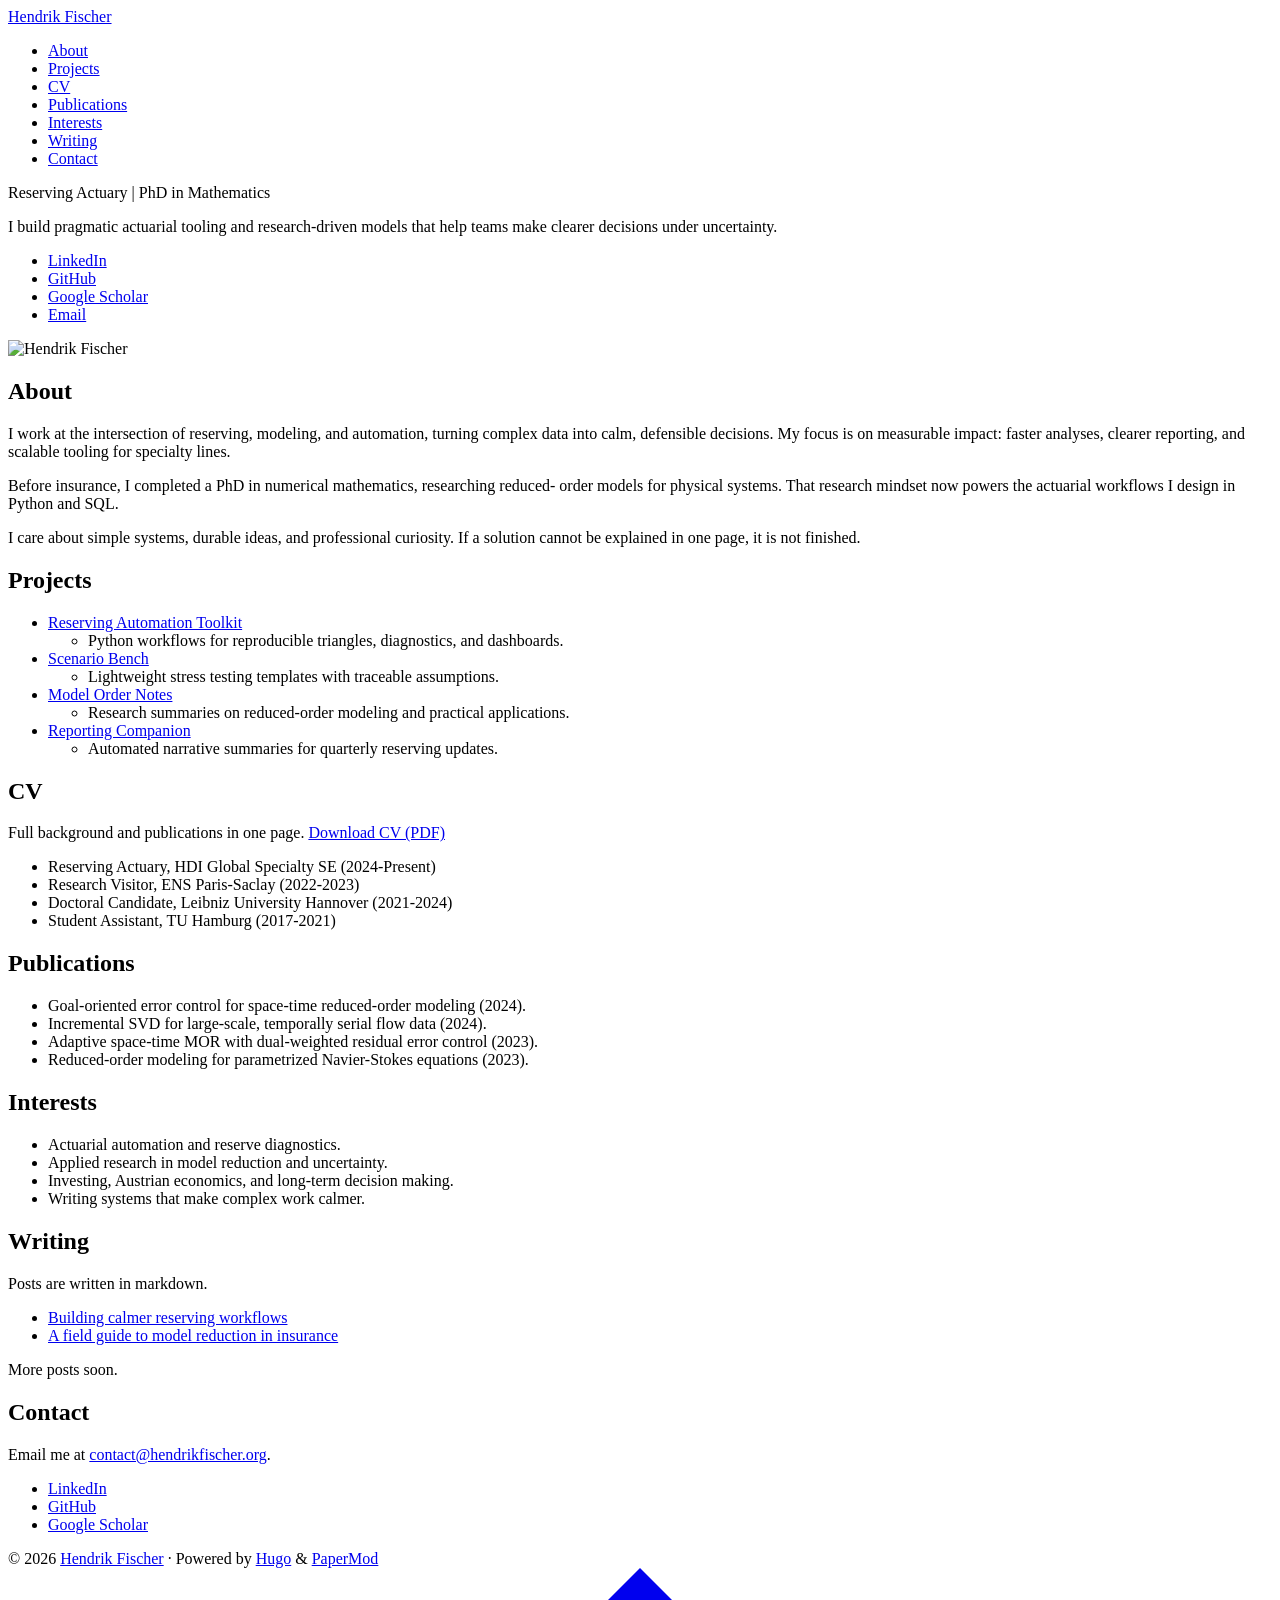
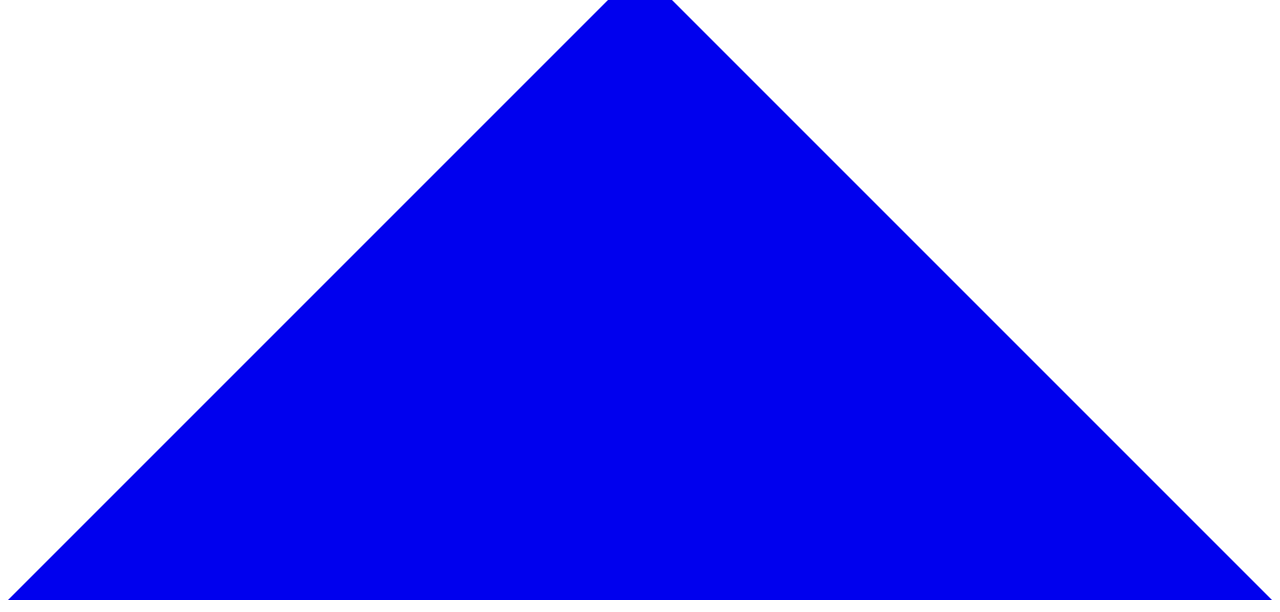
==== public/index.html @ 9a806256 "basic start with transition to hugo" ====
<!DOCTYPE html>
<html lang="en" dir="auto" data-theme="light">

<head>
	<meta name="generator" content="Hugo 0.154.5"><script src="/livereload.js?mindelay=10&amp;v=2&amp;port=1313&amp;path=livereload" data-no-instant defer></script><meta charset="utf-8">
<meta http-equiv="X-UA-Compatible" content="IE=edge">
<meta name="viewport" content="width=device-width, initial-scale=1, shrink-to-fit=no">
<meta name="robots" content="noindex, nofollow">
<title>Hendrik Fischer</title>

<meta name="description" content="">
<meta name="author" content="">
<link rel="canonical" href="http://localhost:1313/">
<link crossorigin="anonymous" href="/assets/css/stylesheet.a694c0f33f8e8000da65affe1b7305f20426470eec877026307324a6bb0e6eb9.css" integrity="sha256-ppTA8z&#43;OgADaZa/&#43;G3MF8gQmRw7sh3AmMHMkprsObrk=" rel="preload stylesheet" as="style">
<link rel="icon" href="http://localhost:1313/images/logo.ico">
<link rel="icon" type="image/png" sizes="16x16" href="http://localhost:1313/images/logo.ico">
<link rel="icon" type="image/png" sizes="32x32" href="http://localhost:1313/images/logo.ico">
<link rel="apple-touch-icon" href="http://localhost:1313/images/logo.ico">
<link rel="mask-icon" href="http://localhost:1313/safari-pinned-tab.svg">
<meta name="theme-color" content="#2e2e33">
<meta name="msapplication-TileColor" content="#2e2e33">
<link rel="alternate" type="application/rss+xml" href="http://localhost:1313/index.xml" title="rss">
<link rel="alternate" hreflang="en" href="http://localhost:1313/">
<noscript>
    <style>
        #theme-toggle,
        .top-link {
            display: none;
        }

    </style>
</noscript>
</head>
<body class="list" id="top">
    <header class="header">
    <nav class="nav">
        <div class="logo">
            <a href="http://localhost:1313/" accesskey="h" title="Hendrik Fischer (Alt + H)">Hendrik Fischer</a>
            <div class="logo-switches">
            </div>
        </div>
        <ul id="menu">
            <li>
                <a href="http://localhost:1313/#about" title="About">
                    <span>About</span>
                </a>
            </li>
            <li>
                <a href="http://localhost:1313/#projects" title="Projects">
                    <span>Projects</span>
                </a>
            </li>
            <li>
                <a href="http://localhost:1313/#cv" title="CV">
                    <span>CV</span>
                </a>
            </li>
            <li>
                <a href="http://localhost:1313/#publications" title="Publications">
                    <span>Publications</span>
                </a>
            </li>
            <li>
                <a href="http://localhost:1313/#interests" title="Interests">
                    <span>Interests</span>
                </a>
            </li>
            <li>
                <a href="http://localhost:1313/#writing" title="Writing">
                    <span>Writing</span>
                </a>
            </li>
            <li>
                <a href="http://localhost:1313/#contact" title="Contact">
                    <span>Contact</span>
                </a>
            </li>
        </ul>
    </nav>
</header>
<main class="main"> 
<div class="post-content"><div class="hero-split">
  <div class="hero-text">
    <p class="hero-eyebrow">Reserving Actuary | PhD in Mathematics</p>
    <p class="hero-intro">
      I build pragmatic actuarial tooling and research-driven models that help teams make
      clearer decisions under uncertainty.
    </p>
    <ul class="hero-links">
      <li><a href="https://www.linkedin.com/in/hendrikfischer24/">LinkedIn</a></li>
      <li><a href="https://github.com/Hendrik240298">GitHub</a></li>
      <li><a href="https://scholar.google.de/citations?user=nfEU9yoAAAAJ&hl">Google Scholar</a></li>
      <li><a href="mailto:contact@hendrikfischer.org">Email</a></li>
    </ul>
  </div>
  <div class="hero-photo">
    <img src="/images/photo_hendrik.png" alt="Hendrik Fischer">
  </div>
</div>
<h2 id="about">About<a hidden class="anchor" aria-hidden="true" href="#about">#</a></h2>
<p>I work at the intersection of reserving, modeling, and automation, turning complex
data into calm, defensible decisions. My focus is on measurable impact: faster
analyses, clearer reporting, and scalable tooling for specialty lines.</p>
<p>Before insurance, I completed a PhD in numerical mathematics, researching reduced-
order models for physical systems. That research mindset now powers the actuarial
workflows I design in Python and SQL.</p>
<p>I care about simple systems, durable ideas, and professional curiosity. If a
solution cannot be explained in one page, it is not finished.</p>
<h2 id="projects">Projects<a hidden class="anchor" aria-hidden="true" href="#projects">#</a></h2>
<ul>
<li><a href="https://github.com/Hendrik240298">Reserving Automation Toolkit</a>
<ul>
<li>Python workflows for reproducible triangles, diagnostics, and dashboards.</li>
</ul>
</li>
<li><a href="https://github.com/Hendrik240298">Scenario Bench</a>
<ul>
<li>Lightweight stress testing templates with traceable assumptions.</li>
</ul>
</li>
<li><a href="https://github.com/Hendrik240298">Model Order Notes</a>
<ul>
<li>Research summaries on reduced-order modeling and practical applications.</li>
</ul>
</li>
<li><a href="https://github.com/Hendrik240298">Reporting Companion</a>
<ul>
<li>Automated narrative summaries for quarterly reserving updates.</li>
</ul>
</li>
</ul>
<h2 id="cv">CV<a hidden class="anchor" aria-hidden="true" href="#cv">#</a></h2>
<p>Full background and publications in one page. <a href="/cv.pdf">Download CV (PDF)</a></p>
<ul>
<li>Reserving Actuary, HDI Global Specialty SE (2024-Present)</li>
<li>Research Visitor, ENS Paris-Saclay (2022-2023)</li>
<li>Doctoral Candidate, Leibniz University Hannover (2021-2024)</li>
<li>Student Assistant, TU Hamburg (2017-2021)</li>
</ul>
<h2 id="publications">Publications<a hidden class="anchor" aria-hidden="true" href="#publications">#</a></h2>
<ul>
<li>Goal-oriented error control for space-time reduced-order modeling (2024).</li>
<li>Incremental SVD for large-scale, temporally serial flow data (2024).</li>
<li>Adaptive space-time MOR with dual-weighted residual error control (2023).</li>
<li>Reduced-order modeling for parametrized Navier-Stokes equations (2023).</li>
</ul>
<h2 id="interests">Interests<a hidden class="anchor" aria-hidden="true" href="#interests">#</a></h2>
<ul>
<li>Actuarial automation and reserve diagnostics.</li>
<li>Applied research in model reduction and uncertainty.</li>
<li>Investing, Austrian economics, and long-term decision making.</li>
<li>Writing systems that make complex work calmer.</li>
</ul>
<h2 id="writing">Writing<a hidden class="anchor" aria-hidden="true" href="#writing">#</a></h2>
<p>Posts are written in markdown.</p>
<ul>
<li><a href="/writing/calm-reserving-workflows/">Building calmer reserving workflows</a></li>
<li><a href="/writing/model-reduction-field-guide/">A field guide to model reduction in insurance</a></li>
</ul>
<p>More posts soon.</p>
<h2 id="contact">Contact<a hidden class="anchor" aria-hidden="true" href="#contact">#</a></h2>
<p>Email me at <a href="mailto:contact@hendrikfischer.org">contact@hendrikfischer.org</a>.</p>
<ul>
<li><a href="https://www.linkedin.com/in/hendrikfischer24/">LinkedIn</a></li>
<li><a href="https://github.com/Hendrik240298">GitHub</a></li>
<li><a href="https://scholar.google.de/citations?user=nfEU9yoAAAAJ&amp;hl">Google Scholar</a></li>
</ul>


</div>
    </main>
    
<footer class="footer">
        <span>&copy; 2026 <a href="http://localhost:1313/">Hendrik Fischer</a></span> · 

    <span>
        Powered by
        <a href="https://gohugo.io/" rel="noopener noreferrer" target="_blank">Hugo</a> &
        <a href="https://github.com/adityatelange/hugo-PaperMod/" rel="noopener" target="_blank">PaperMod</a>
    </span>
</footer>
<a href="#top" aria-label="go to top" title="Go to Top (Alt + G)" class="top-link" id="top-link" accesskey="g">
    <svg xmlns="http://www.w3.org/2000/svg" viewBox="0 0 12 6" fill="currentColor">
        <path d="M12 6H0l6-6z" />
    </svg>
</a>

<script>
    let menu = document.getElementById('menu');
    if (menu) {
        
        const scrollPosition = localStorage.getItem("menu-scroll-position");
        if (scrollPosition) {
            menu.scrollLeft = parseInt(scrollPosition, 10);
        }
        
        menu.onscroll = function () {
            localStorage.setItem("menu-scroll-position", menu.scrollLeft);
        }
    }

    document.querySelectorAll('a[href^="#"]').forEach(anchor => {
        anchor.addEventListener("click", function (e) {
            e.preventDefault();
            var id = this.getAttribute("href").substr(1);
            if (!window.matchMedia('(prefers-reduced-motion: reduce)').matches) {
                document.querySelector(`[id='${decodeURIComponent(id)}']`).scrollIntoView({
                    behavior: "smooth"
                });
            } else {
                document.querySelector(`[id='${decodeURIComponent(id)}']`).scrollIntoView();
            }
            if (id === "top") {
                history.replaceState(null, null, " ");
            } else {
                history.pushState(null, null, `#${id}`);
            }
        });
    });

</script>
<script>
    var mybutton = document.getElementById("top-link");
    window.onscroll = function () {
        if (document.body.scrollTop > 800 || document.documentElement.scrollTop > 800) {
            mybutton.style.visibility = "visible";
            mybutton.style.opacity = "1";
        } else {
            mybutton.style.visibility = "hidden";
            mybutton.style.opacity = "0";
        }
    };

</script>
</body>

</html>
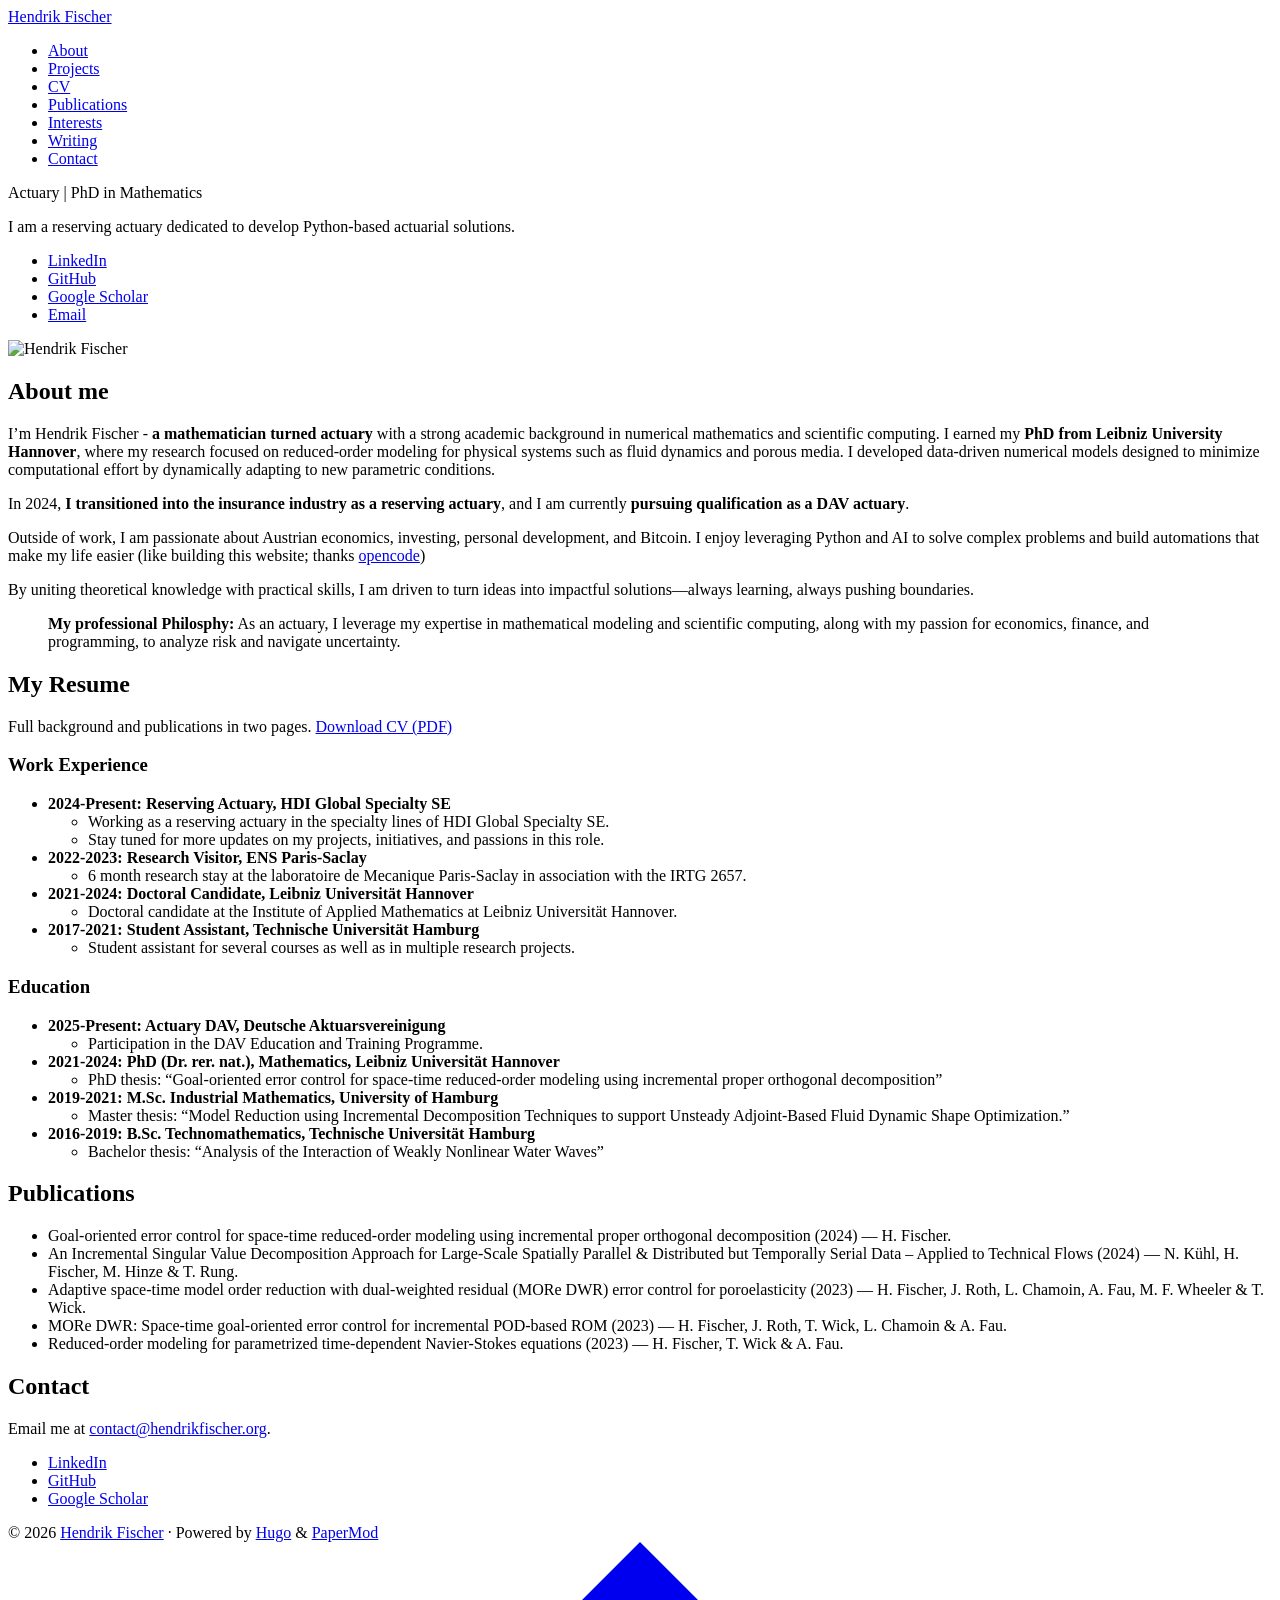
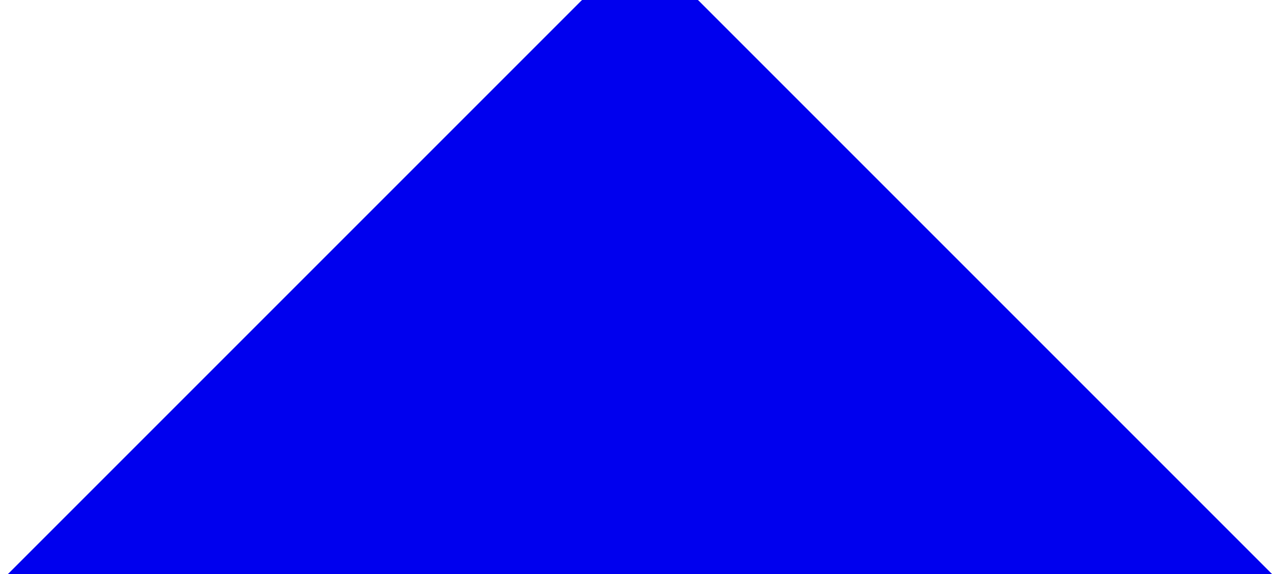
==== commit 54a8a355: "build hugo site" ====
--- a/public/index.html
+++ b/public/index.html
@@ -11,11 +11,11 @@
 <meta name="description" content="">
 <meta name="author" content="">
 <link rel="canonical" href="http://localhost:1313/">
-<link crossorigin="anonymous" href="/assets/css/stylesheet.a694c0f33f8e8000da65affe1b7305f20426470eec877026307324a6bb0e6eb9.css" integrity="sha256-ppTA8z&#43;OgADaZa/&#43;G3MF8gQmRw7sh3AmMHMkprsObrk=" rel="preload stylesheet" as="style">
-<link rel="icon" href="http://localhost:1313/images/logo.ico">
-<link rel="icon" type="image/png" sizes="16x16" href="http://localhost:1313/images/logo.ico">
-<link rel="icon" type="image/png" sizes="32x32" href="http://localhost:1313/images/logo.ico">
-<link rel="apple-touch-icon" href="http://localhost:1313/images/logo.ico">
+<link crossorigin="anonymous" href="/assets/css/stylesheet.64a04b3a647a236e3949a386f820a302d5426242f764fc10994d18ead3e697a4.css" integrity="sha256-ZKBLOmR6I245SaOG&#43;CCjAtVCYkL3ZPwQmU0Y6tPml6Q=" rel="preload stylesheet" as="style">
+<link rel="icon" href="http://localhost:1313/images/favicon.svg">
+<link rel="icon" type="image/png" sizes="16x16" href="http://localhost:1313/images/favicon.svg">
+<link rel="icon" type="image/png" sizes="32x32" href="http://localhost:1313/images/favicon.svg">
+<link rel="apple-touch-icon" href="http://localhost:1313/images/favicon.svg">
 <link rel="mask-icon" href="http://localhost:1313/safari-pinned-tab.svg">
 <meta name="theme-color" content="#2e2e33">
 <meta name="msapplication-TileColor" content="#2e2e33">
@@ -81,10 +81,9 @@
 <main class="main"> 
 <div class="post-content"><div class="hero-split">
   <div class="hero-text">
-    <p class="hero-eyebrow">Reserving Actuary | PhD in Mathematics</p>
+    <p class="hero-eyebrow">Actuary | PhD in Mathematics</p>
     <p class="hero-intro">
-      I build pragmatic actuarial tooling and research-driven models that help teams make
-      clearer decisions under uncertainty.
+      I am a reserving actuary dedicated to develop Python-based actuarial solutions.
     </p>
     <ul class="hero-links">
       <li><a href="https://www.linkedin.com/in/hendrikfischer24/">LinkedIn</a></li>
@@ -97,67 +96,117 @@
     <img src="/images/photo_hendrik.png" alt="Hendrik Fischer">
   </div>
 </div>
-<h2 id="about">About<a hidden class="anchor" aria-hidden="true" href="#about">#</a></h2>
-<p>I work at the intersection of reserving, modeling, and automation, turning complex
-data into calm, defensible decisions. My focus is on measurable impact: faster
-analyses, clearer reporting, and scalable tooling for specialty lines.</p>
-<p>Before insurance, I completed a PhD in numerical mathematics, researching reduced-
-order models for physical systems. That research mindset now powers the actuarial
-workflows I design in Python and SQL.</p>
-<p>I care about simple systems, durable ideas, and professional curiosity. If a
-solution cannot be explained in one page, it is not finished.</p>
-<h2 id="projects">Projects<a hidden class="anchor" aria-hidden="true" href="#projects">#</a></h2>
-<ul>
-<li><a href="https://github.com/Hendrik240298">Reserving Automation Toolkit</a>
-<ul>
-<li>Python workflows for reproducible triangles, diagnostics, and dashboards.</li>
-</ul>
-</li>
-<li><a href="https://github.com/Hendrik240298">Scenario Bench</a>
-<ul>
-<li>Lightweight stress testing templates with traceable assumptions.</li>
-</ul>
-</li>
-<li><a href="https://github.com/Hendrik240298">Model Order Notes</a>
-<ul>
-<li>Research summaries on reduced-order modeling and practical applications.</li>
-</ul>
-</li>
-<li><a href="https://github.com/Hendrik240298">Reporting Companion</a>
-<ul>
-<li>Automated narrative summaries for quarterly reserving updates.</li>
-</ul>
-</li>
-</ul>
-<h2 id="cv">CV<a hidden class="anchor" aria-hidden="true" href="#cv">#</a></h2>
-<p>Full background and publications in one page. <a href="/cv.pdf">Download CV (PDF)</a></p>
-<ul>
-<li>Reserving Actuary, HDI Global Specialty SE (2024-Present)</li>
-<li>Research Visitor, ENS Paris-Saclay (2022-2023)</li>
-<li>Doctoral Candidate, Leibniz University Hannover (2021-2024)</li>
-<li>Student Assistant, TU Hamburg (2017-2021)</li>
+<h2 id="about-me">About me<a hidden class="anchor" aria-hidden="true" href="#about-me">#</a></h2>
+<p>I&rsquo;m Hendrik Fischer - <strong>a mathematician turned actuary</strong> with a strong academic
+background in numerical mathematics and scientific computing. I earned my
+<strong>PhD from Leibniz University Hannover</strong>, where my research focused on reduced-order
+modeling for physical systems such as fluid dynamics and porous media. I developed
+data-driven numerical models designed to minimize computational effort by
+dynamically adapting to new parametric conditions.</p>
+<p>In 2024, <strong>I transitioned into the insurance industry as a reserving actuary</strong>, and
+I am currently <strong>pursuing qualification as a DAV actuary</strong>.</p>
+<p>Outside of work, I am passionate about Austrian economics, investing, personal
+development, and Bitcoin. I enjoy leveraging Python and AI to solve complex
+problems and build automations that make my life easier (like building this website; thanks <a href="https://opencode.ai">opencode</a>)</p>
+<p>By uniting theoretical knowledge with practical skills, I am driven to turn ideas
+into impactful solutions—always learning, always pushing boundaries.</p>
+<blockquote>
+<p><strong>My professional Philosphy:</strong> As an actuary, I leverage my expertise in
+mathematical modeling and scientific computing, along with my passion for economics,
+finance, and programming, to analyze risk and navigate uncertainty.</p>
+</blockquote>
+<!-- ## Projects -->
+<!---->
+<!-- - [Reserving Automation Toolkit](https://github.com/Hendrik240298) -->
+<!--   - Python workflows for reproducible triangles, diagnostics, and dashboards. -->
+<!-- - [Scenario Bench](https://github.com/Hendrik240298) -->
+<!--   - Lightweight stress testing templates with traceable assumptions. -->
+<!-- - [Model Order Notes](https://github.com/Hendrik240298) -->
+<!--   - Research summaries on reduced-order modeling and practical applications. -->
+<!-- - [Reporting Companion](https://github.com/Hendrik240298) -->
+<!--   - Automated narrative summaries for quarterly reserving updates. -->
+<h2 id="my-resume">My Resume<a hidden class="anchor" aria-hidden="true" href="#my-resume">#</a></h2>
+<p>Full background and publications in two pages. <a href="/cv.pdf">Download CV (PDF)</a></p>
+<h3 id="work-experience">Work Experience<a hidden class="anchor" aria-hidden="true" href="#work-experience">#</a></h3>
+<ul>
+<li><strong>2024-Present: Reserving Actuary, HDI Global Specialty SE</strong>
+<ul>
+<li>Working as a reserving actuary in the specialty lines of HDI Global Specialty SE.</li>
+<li>Stay tuned for more updates on my projects, initiatives, and passions in this role.</li>
+</ul>
+</li>
+<li><strong>2022-2023: Research Visitor, ENS Paris-Saclay</strong>
+<ul>
+<li>6 month research stay at the laboratoire de Mecanique Paris-Saclay in association with
+the IRTG 2657.</li>
+</ul>
+</li>
+<li><strong>2021-2024: Doctoral Candidate, Leibniz Universität Hannover</strong>
+<ul>
+<li>Doctoral candidate at the Institute of Applied Mathematics at Leibniz Universität Hannover.</li>
+</ul>
+</li>
+<li><strong>2017-2021: Student Assistant, Technische Universität Hamburg</strong>
+<ul>
+<li>Student assistant for several courses as well as in multiple research projects.</li>
+</ul>
+</li>
+</ul>
+<h3 id="education">Education<a hidden class="anchor" aria-hidden="true" href="#education">#</a></h3>
+<ul>
+<li><strong>2025-Present: Actuary DAV, Deutsche Aktuarsvereinigung</strong>
+<ul>
+<li>Participation in the DAV Education and Training Programme.</li>
+</ul>
+</li>
+<li><strong>2021-2024: PhD (Dr. rer. nat.), Mathematics, Leibniz Universität Hannover</strong>
+<ul>
+<li>PhD thesis: &ldquo;Goal-oriented error control for space-time reduced-order modeling using
+incremental proper orthogonal decomposition&rdquo;</li>
+</ul>
+</li>
+<li><strong>2019-2021: M.Sc. Industrial Mathematics, University of Hamburg</strong>
+<ul>
+<li>Master thesis: &ldquo;Model Reduction using Incremental Decomposition Techniques to support
+Unsteady Adjoint-Based Fluid Dynamic Shape Optimization.&rdquo;</li>
+</ul>
+</li>
+<li><strong>2016-2019: B.Sc. Technomathematics, Technische Universität Hamburg</strong>
+<ul>
+<li>Bachelor thesis: &ldquo;Analysis of the Interaction of Weakly Nonlinear Water Waves&rdquo;</li>
+</ul>
+</li>
 </ul>
 <h2 id="publications">Publications<a hidden class="anchor" aria-hidden="true" href="#publications">#</a></h2>
 <ul>
-<li>Goal-oriented error control for space-time reduced-order modeling (2024).</li>
-<li>Incremental SVD for large-scale, temporally serial flow data (2024).</li>
-<li>Adaptive space-time MOR with dual-weighted residual error control (2023).</li>
-<li>Reduced-order modeling for parametrized Navier-Stokes equations (2023).</li>
-</ul>
-<h2 id="interests">Interests<a hidden class="anchor" aria-hidden="true" href="#interests">#</a></h2>
-<ul>
-<li>Actuarial automation and reserve diagnostics.</li>
-<li>Applied research in model reduction and uncertainty.</li>
-<li>Investing, Austrian economics, and long-term decision making.</li>
-<li>Writing systems that make complex work calmer.</li>
-</ul>
-<h2 id="writing">Writing<a hidden class="anchor" aria-hidden="true" href="#writing">#</a></h2>
-<p>Posts are written in markdown.</p>
-<ul>
-<li><a href="/writing/calm-reserving-workflows/">Building calmer reserving workflows</a></li>
-<li><a href="/writing/model-reduction-field-guide/">A field guide to model reduction in insurance</a></li>
-</ul>
-<p>More posts soon.</p>
+<li>Goal-oriented error control for space-time reduced-order modeling using incremental proper
+orthogonal decomposition (2024) — H. Fischer.</li>
+<li>An Incremental Singular Value Decomposition Approach for Large-Scale Spatially Parallel &amp;
+Distributed but Temporally Serial Data &ndash; Applied to Technical Flows (2024) — N. Kühl,
+H. Fischer, M. Hinze &amp; T. Rung.</li>
+<li>Adaptive space-time model order reduction with dual-weighted residual (MORe DWR) error
+control for poroelasticity (2023) — H. Fischer, J. Roth, L. Chamoin, A. Fau,
+M. F. Wheeler &amp; T. Wick.</li>
+<li>MORe DWR: Space-time goal-oriented error control for incremental POD-based ROM (2023)
+— H. Fischer, J. Roth, T. Wick, L. Chamoin &amp; A. Fau.</li>
+<li>Reduced-order modeling for parametrized time-dependent Navier-Stokes equations (2023)
+— H. Fischer, T. Wick &amp; A. Fau.</li>
+</ul>
+<!-- ## Interests -->
+<!---->
+<!-- - Actuarial automation and reserve diagnostics. -->
+<!-- - Applied research in model reduction and uncertainty. -->
+<!-- - Investing, Austrian economics, and long-term decision making. -->
+<!-- - Writing systems that make complex work calmer. -->
+<!---->
+<!-- ## Writing -->
+<!---->
+<!-- Posts are written in markdown. -->
+<!---->
+<!-- - [Building calmer reserving workflows](/writing/calm-reserving-workflows/) -->
+<!-- - [A field guide to model reduction in insurance](/writing/model-reduction-field-guide/) -->
+<!---->
+<!-- More posts soon. -->
 <h2 id="contact">Contact<a hidden class="anchor" aria-hidden="true" href="#contact">#</a></h2>
 <p>Email me at <a href="mailto:contact@hendrikfischer.org">contact@hendrikfischer.org</a>.</p>
 <ul>
